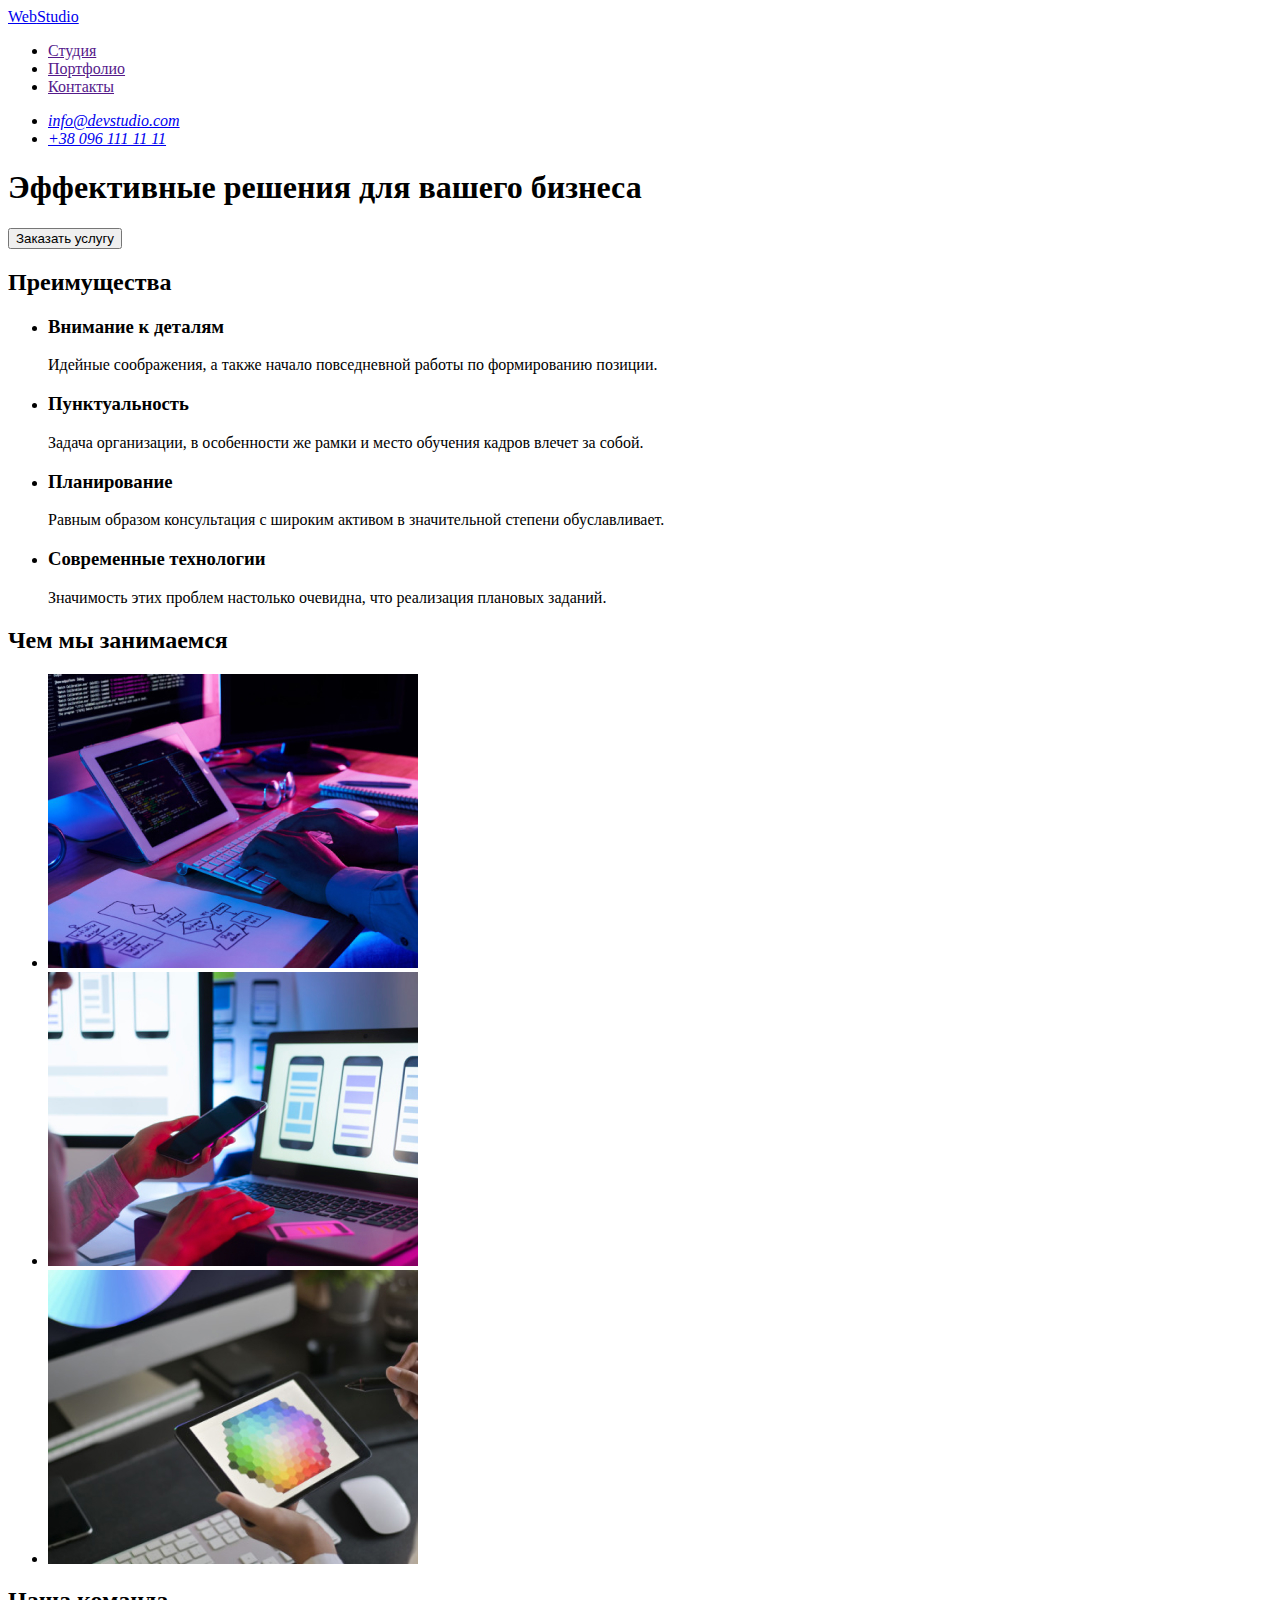
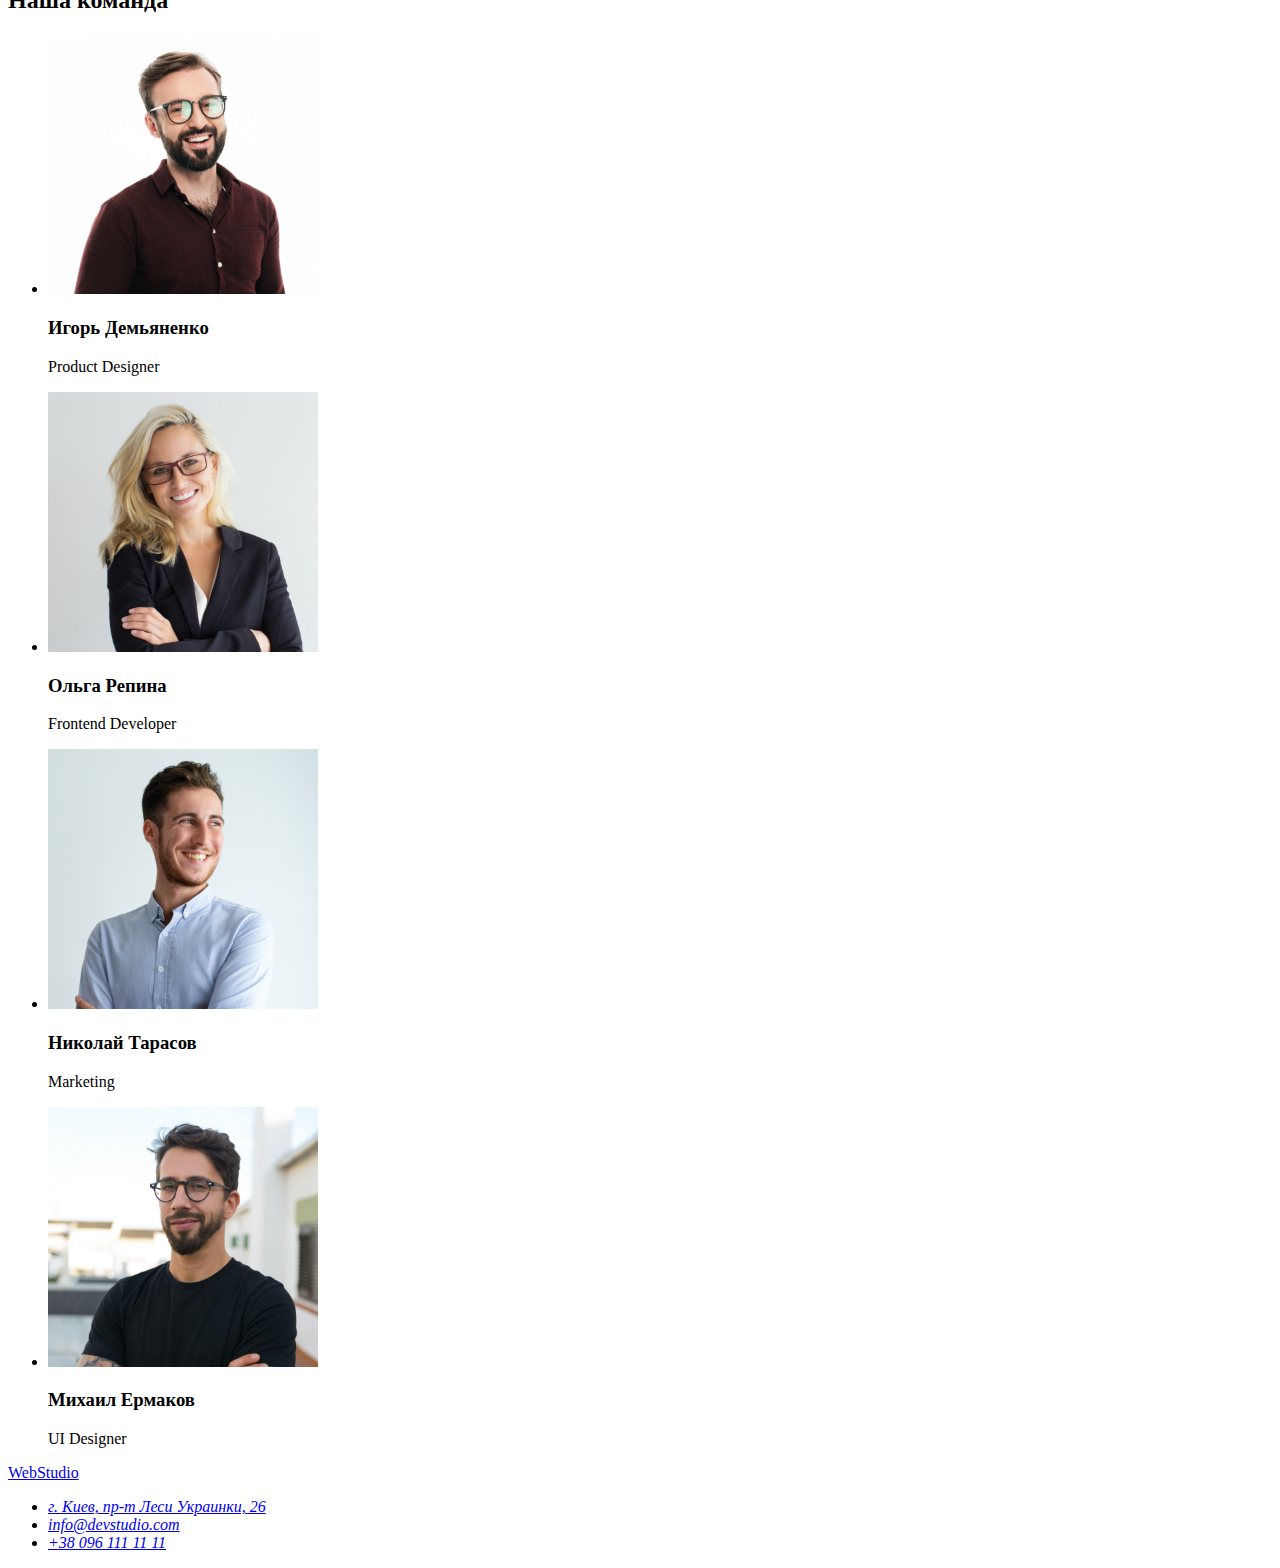
==== index.html @ d87e8e48 "add index.html page" ====
<!DOCTYPE html>
<html lang="ru">
  <head>
    <meta charset="UTF-8" />
    <meta name="viewport" content="width=device-width, initial-scale=1.0" />
    <title>WebStudio</title>
  </head>
  <body>
    <!-- Header -->
    <header>
      <nav>
        <a href="index.html"><span lang="en">Web</span><span lang="en">Studio</span></a>
        <ul>
          <li><a href="">Студия</a></li>
          <li><a href="">Портфолио</a></li>
          <li><a href="">Контакты</a></li>
        </ul>
      </nav>
      <address>
        <ul>
          <li><a href="mailto:info@devstudio.com">info@devstudio.com</a></li>
          <li><a href="tel:+380961111111">+38 096 111 11 11</a></li>
        </ul>
      </address>
    </header>
    <main>
      <!-- Hero -->
      <section>
        <h1>Эффективные решения для вашего бизнеса</h1>
        <button type="button">Заказать услугу</button>
      </section>
      <!-- Advantages -->
      <section>
        <h2>Преимущества</h2>
        <ul>
          <li>
            <h3>Внимание к деталям</h3>
            <p>Идейные соображения, а также начало повседневной работы по формированию позиции.</p>
          </li>
          <li>
            <h3>Пунктуальность</h3>
            <p>Задача организации, в особенности же рамки и место обучения кадров влечет за собой.</p>
          </li>
          <li>
            <h3>Планирование</h3>
            <p>Равным образом консультация с широким активом в значительной степени обуславливает.</p>
          </li>
          <li>
            <h3>Современные технологии</h3>
            <p>Значимость этих проблем настолько очевидна, что реализация плановых заданий.</p>
          </li>
        </ul>
      </section>
      <!-- About us -->
      <section>
        <h2>Чем мы занимаемся</h2>
        <ul>
          <li>
            <img
              src="images/about-us/job-1.jpg"
              alt="программист набирает код
            на компьютере"
              width="370"
              height="294"
            />
          </li>
          <li>
            <img
              src="./images/about-us/job-2.jpg"
              alt="специалист держит смартфон перед компьютером с изображениями смартфонов"
              width="370"
              height="294"
            />
          </li>
          <li>
            <img src="./images/about-us/job-3.jpg" alt="дизайнер работает с цветовой схемой на планшете" width="370" height="294" />
          </li>
        </ul>
      </section>
      <!-- Our team -->
      <section>
        <h2>Наша команда</h2>
        <ul>
          <li>
            <img src="./images/team/igor-dem.jpg" alt="Игорь Демьяненко" width="270" height="260" />
            <h3>Игорь Демьяненко</h3>
            <p lang="en">Product Designer</p>
          </li>
          <li>
            <img src="./images/team/olga-rep.jpg" alt="Ольга Репина" width="270" height="260" />
            <h3>Ольга Репина</h3>
            <p lang="en">Frontend Developer</p>
          </li>
          <li>
            <img src="./images/team/nikolai-tar.jpg" alt="Николай Тарасов" width="270" height="260" />
            <h3>Николай Тарасов</h3>
            <p lang="en">Marketing</p>
          </li>
          <li>
            <img src="./images/team/mikhail-erm.jpg" alt="Михаил Ермаков" width="270" height="260" />
            <h3>Михаил Ермаков</h3>
            <p lang="en">UI Designer</p>
          </li>
        </ul>
      </section>
    </main>
    <!-- Contact info -->
    <footer>
      <a href="index.html"><span>Web</span>Studio<span></span></a>
      <address>
        <ul>
          <li>
            <a href="https://goo.gl/maps/ShxmfAcCWu9pEMcT8" target="_blank">г. Киев, пр-т Леси Украинки, 26</a>
          </li>
          <li>
            <a href="mailto:info@devstudio.com">info@devstudio.com</a>
          </li>
          <li>
            <a href="tel:+380961111111">+38 096 111 11 11</a>
          </li>
        </ul>
      </address>
    </footer>
  </body>
</html>
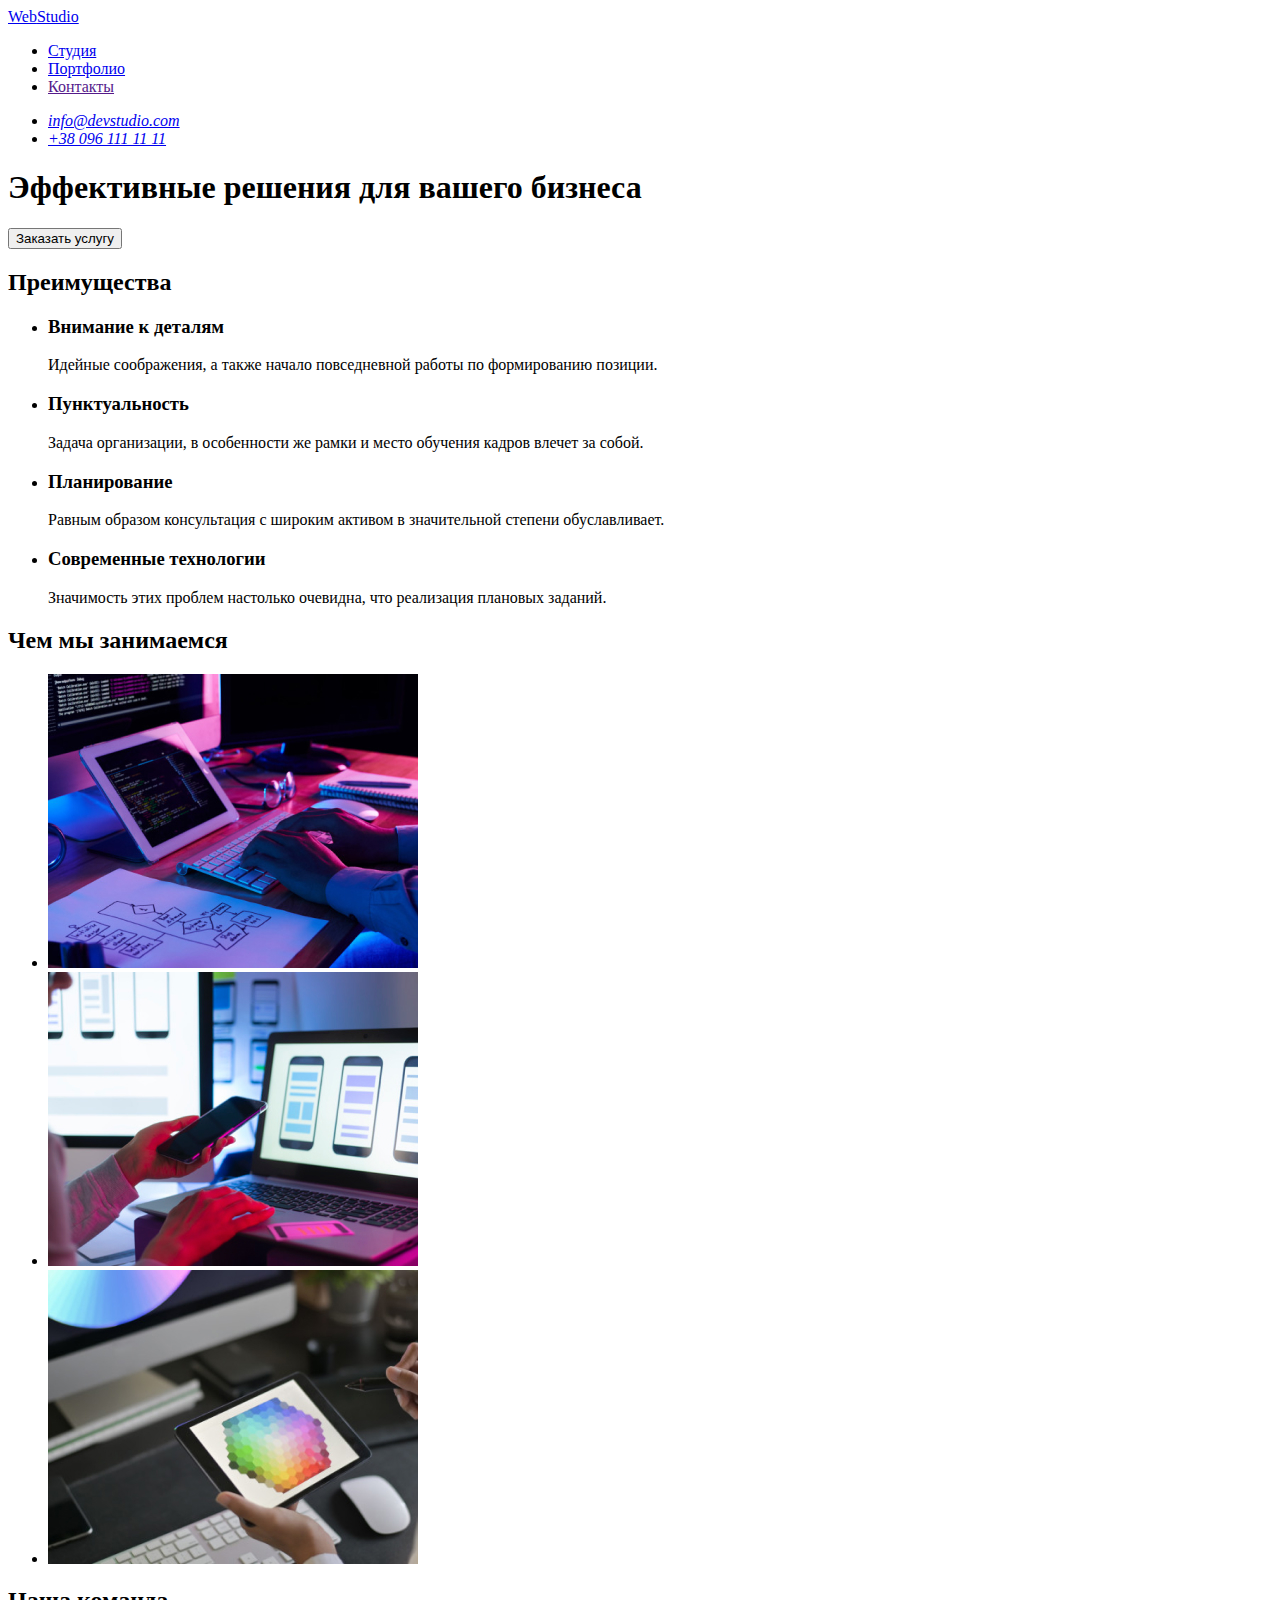
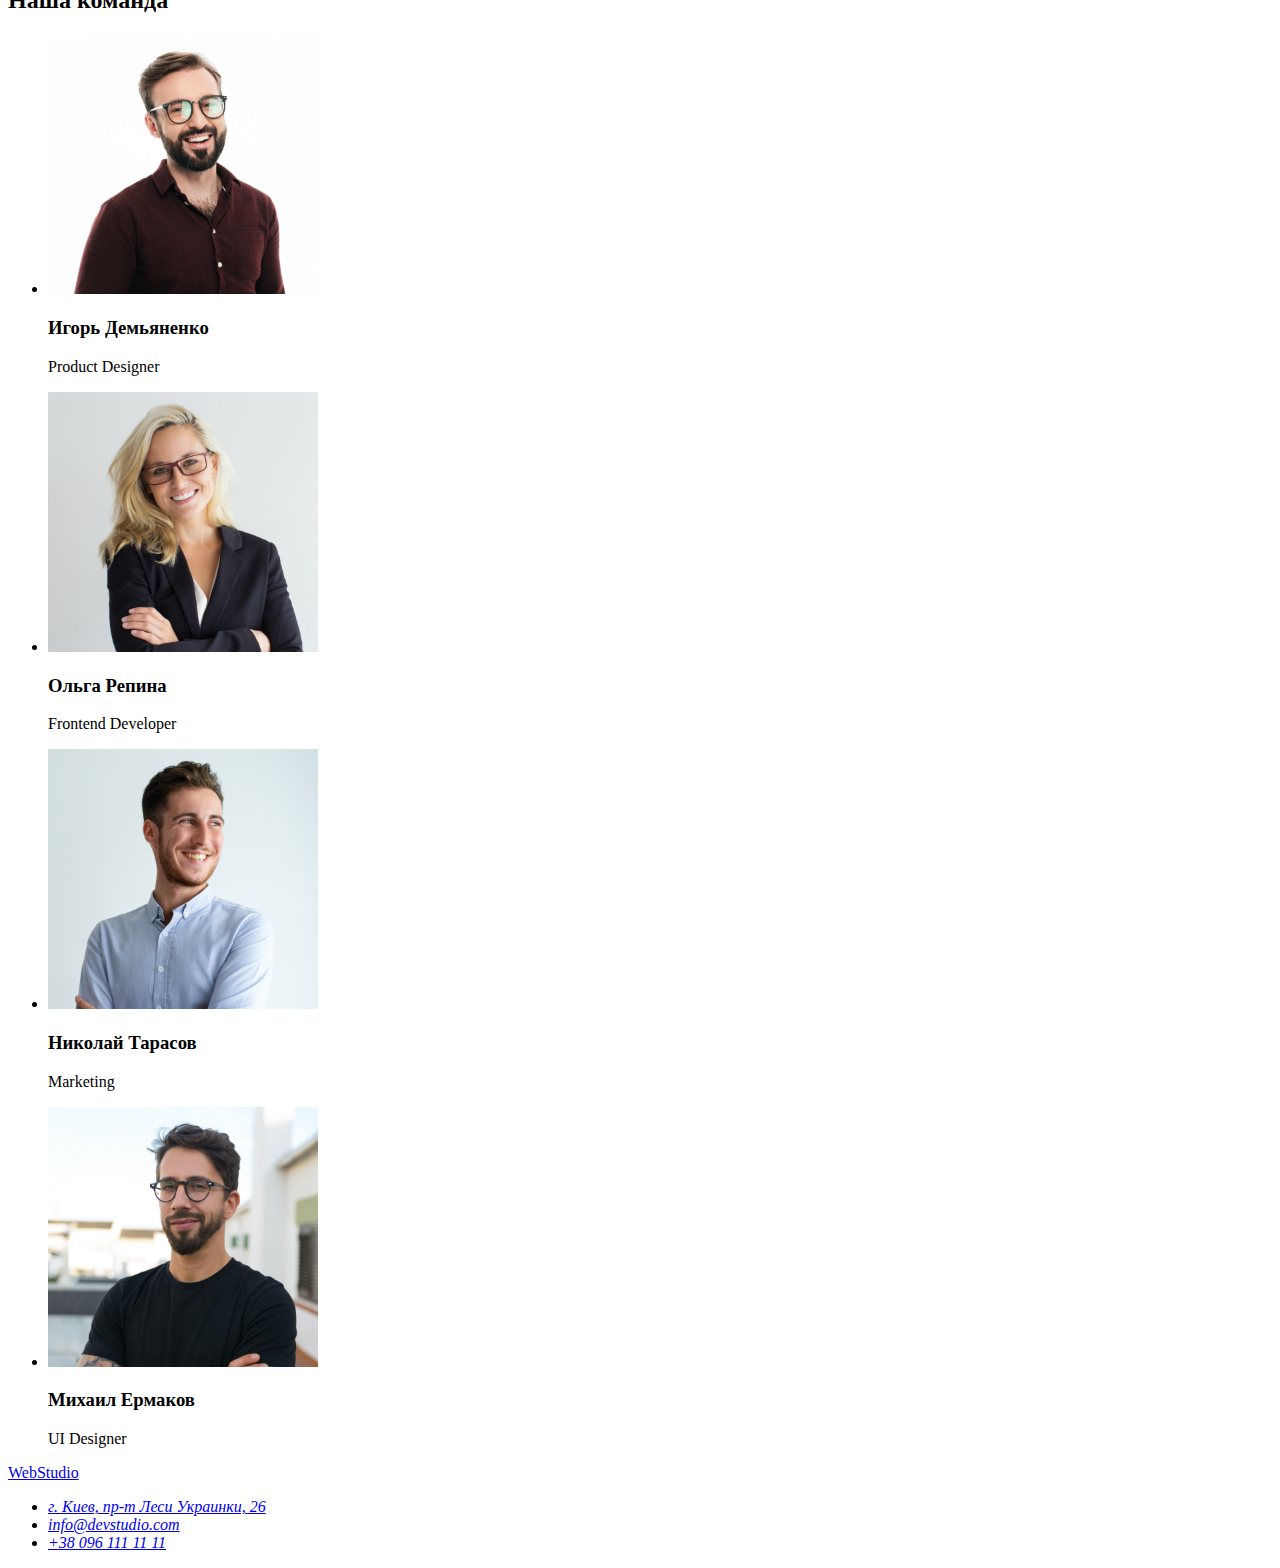
==== commit f0ce7998: "add portfolio.html layout" ====
--- a/index.html
+++ b/index.html
@@ -9,10 +9,10 @@
     <!-- Header -->
     <header>
       <nav>
-        <a href="index.html"><span lang="en">Web</span><span lang="en">Studio</span></a>
+        <a href="index.html" aria-label="логотип веб студии"><span lang="en">Web</span><span lang="en">Studio</span></a>
         <ul>
-          <li><a href="">Студия</a></li>
-          <li><a href="">Портфолио</a></li>
+          <li><a href="./index.html">Студия</a></li>
+          <li><a href="./ portfolio.html">Портфолио</a></li>
           <li><a href="">Контакты</a></li>
         </ul>
       </nav>
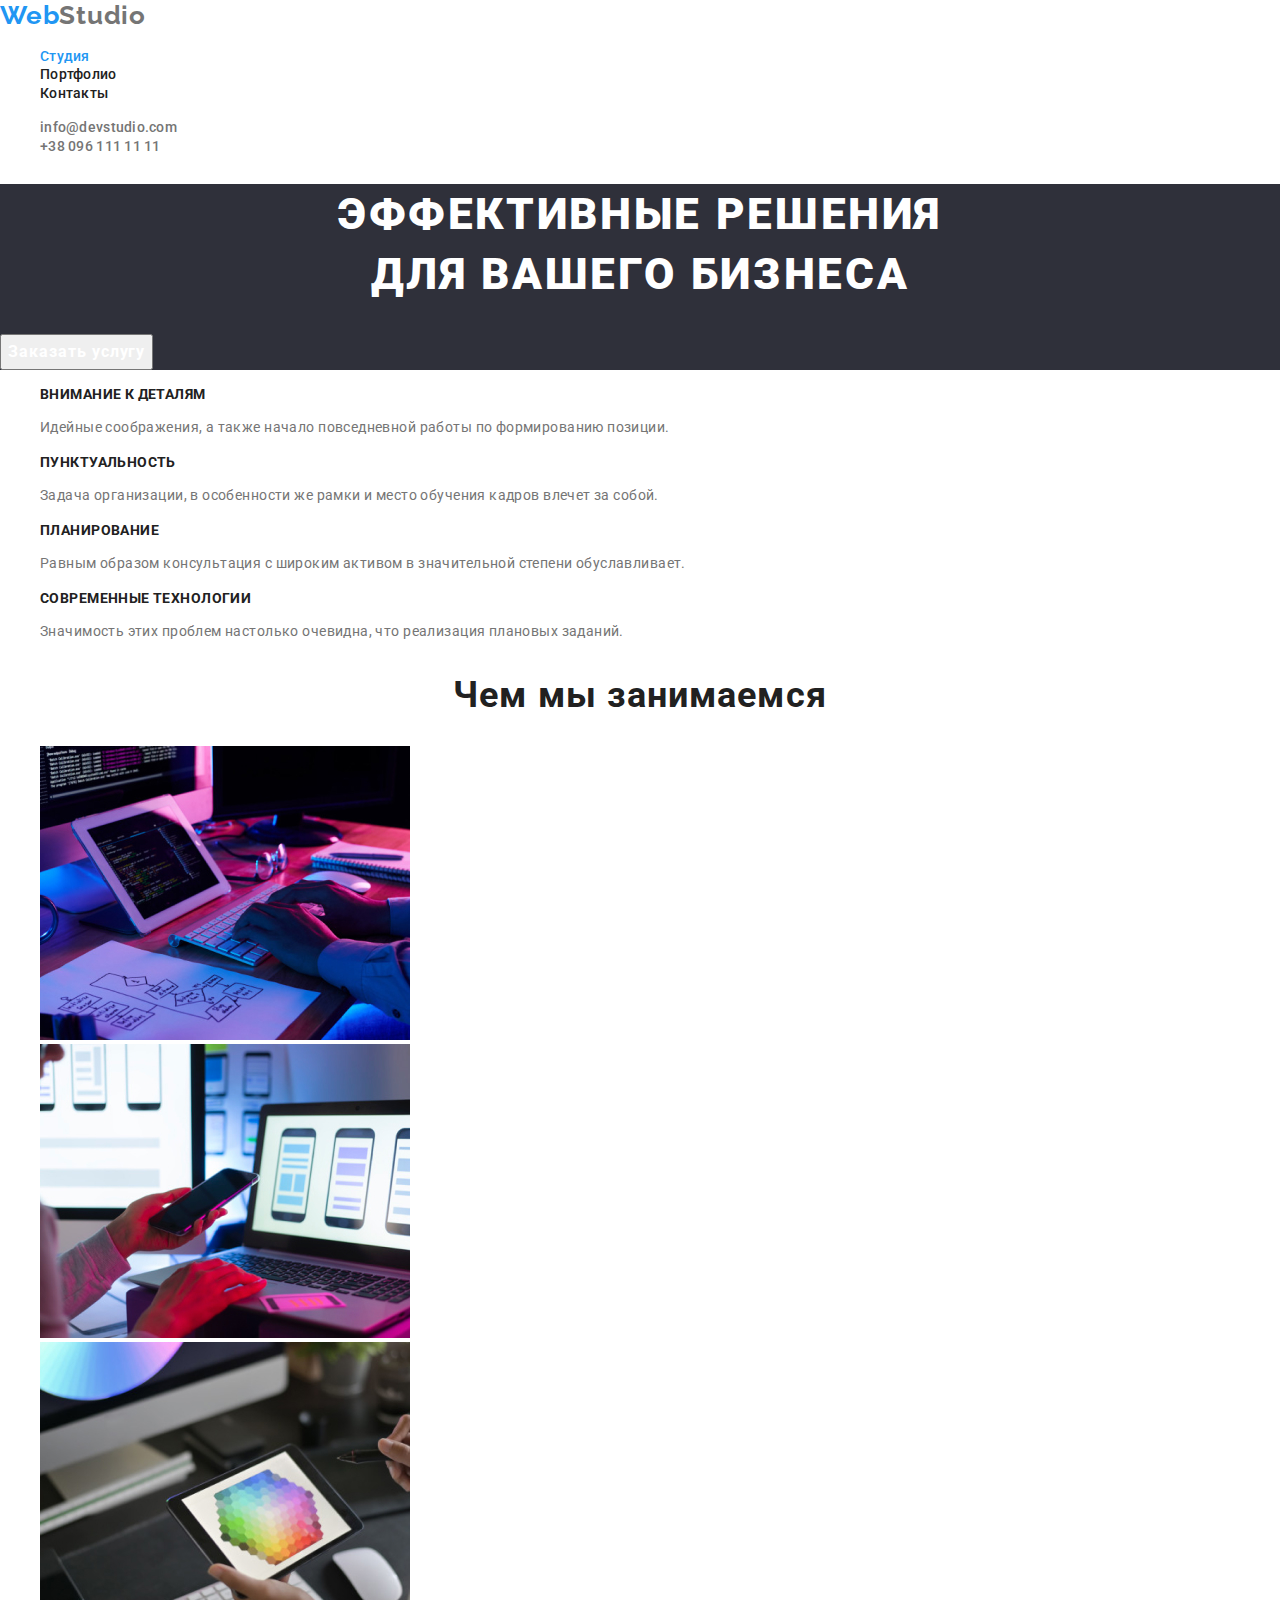
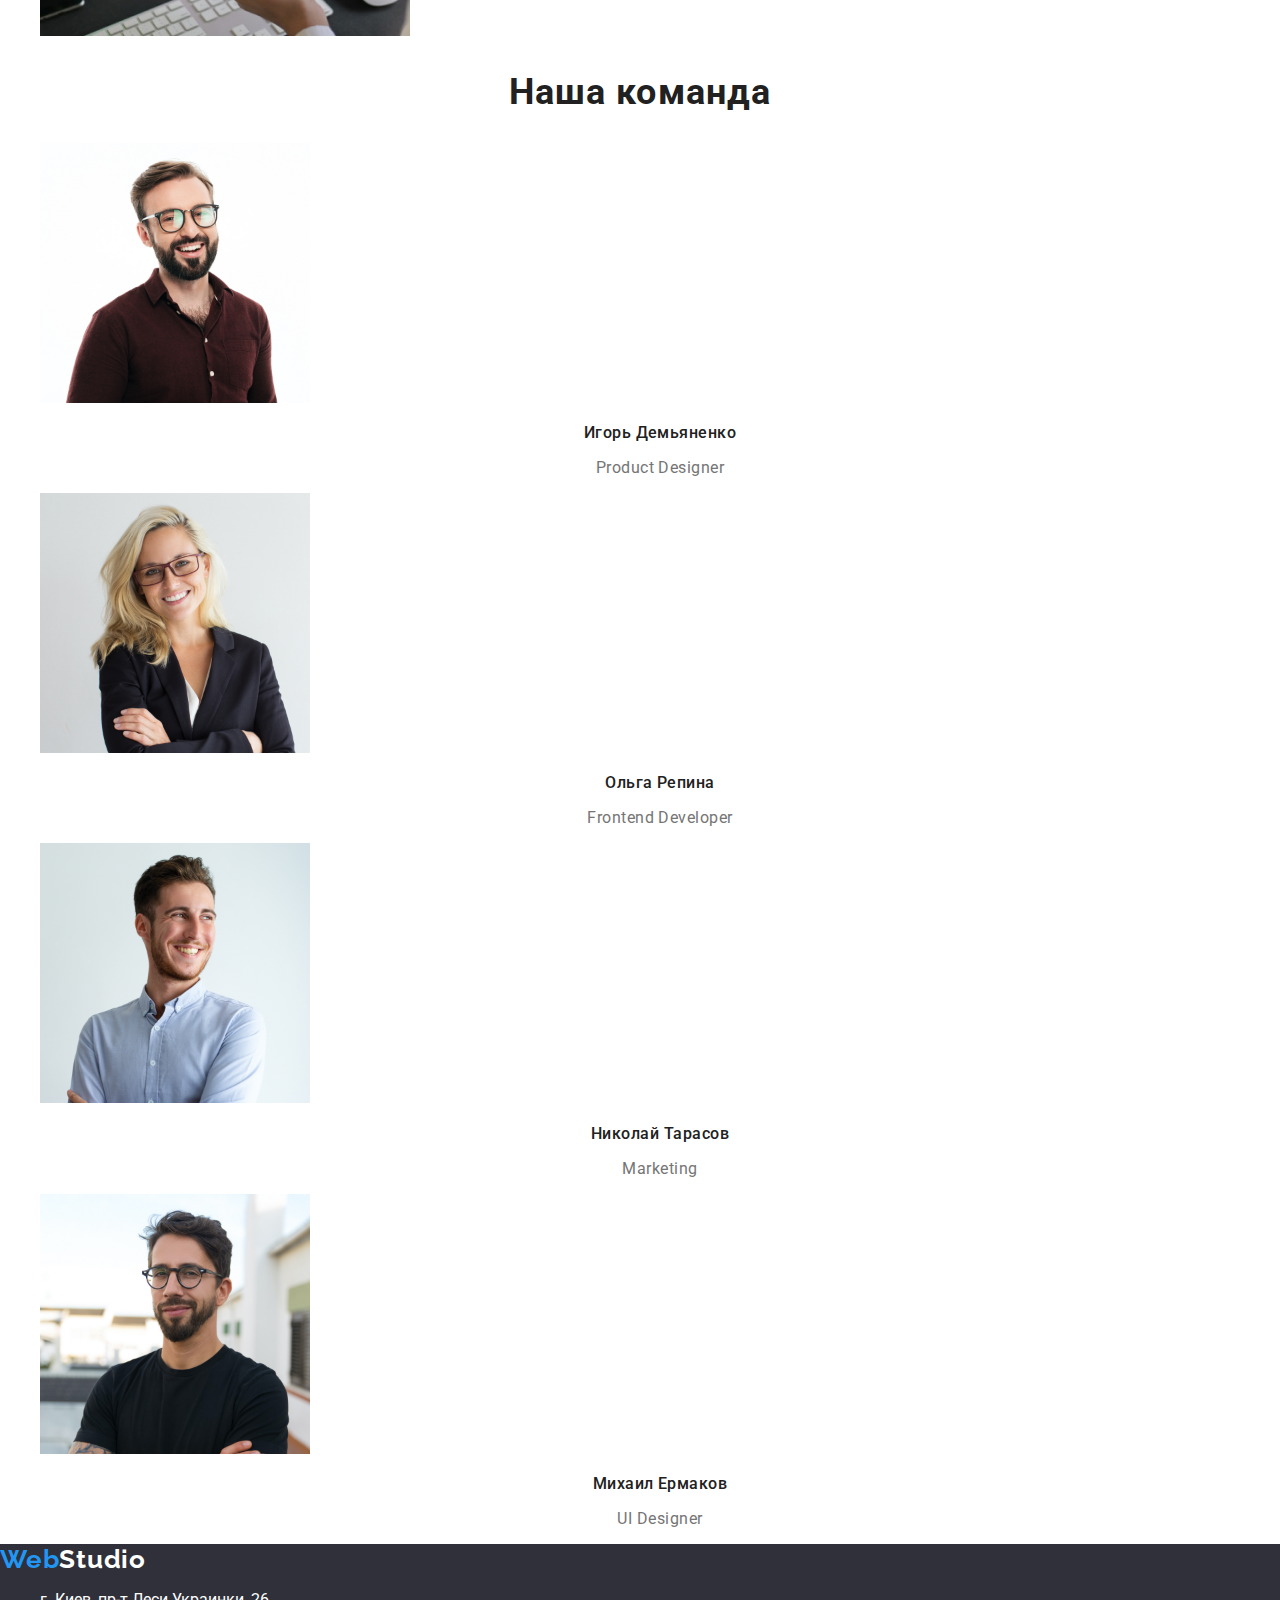
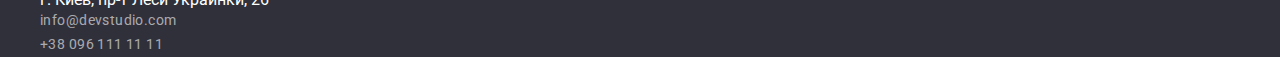
==== commit 2491acb0: "added variables, text styles" ====
--- a/index.html
+++ b/index.html
@@ -4,59 +4,67 @@
     <meta charset="UTF-8" />
     <meta name="viewport" content="width=device-width, initial-scale=1.0" />
     <title>WebStudio</title>
+    <link rel="stylesheet" href="https://cdnjs.cloudflare.com/ajax/libs/modern-normalize/1.0.0/modern-normalize.css" />
+    <link href="https://fonts.googleapis.com/css2?family=Raleway:wght@700&family=Roboto:wght@400;500;700;900&display=swap" rel="stylesheet" />
+    <link rel="stylesheet" href="./css/styles.css" />
   </head>
   <body>
     <!-- Header -->
-    <header>
-      <nav>
-        <a href="index.html" aria-label="логотип веб студии"><span lang="en">Web</span><span lang="en">Studio</span></a>
-        <ul>
-          <li><a href="./index.html">Студия</a></li>
-          <li><a href="./ portfolio.html">Портфолио</a></li>
-          <li><a href="">Контакты</a></li>
+    <header class="header">
+      <nav class="navigation">
+        <a class="logo link" href="./index.html" aria-label="логотип веб студии"
+          ><span class="logo-web" lang="en">Web</span><span lang="en">Studio</span></a
+        >
+        <ul class="navigation-list list">
+          <li class="navigation-list-item"><a class="navigation-list-link link current" href="./index.html">Студия</a></li>
+          <li class="navigation-list-item"><a class="navigation-list-link link" href="./portfolio.html">Портфолио</a></li>
+          <li class="navigation-list-item"><a class="navigation-list-link link" href="">Контакты</a></li>
         </ul>
       </nav>
-      <address>
-        <ul>
-          <li><a href="mailto:info@devstudio.com">info@devstudio.com</a></li>
-          <li><a href="tel:+380961111111">+38 096 111 11 11</a></li>
+      <address class="address">
+        <ul class="list">
+          <li><a class="header-address-link link" href="mailto:info@devstudio.com">info@devstudio.com</a></li>
+          <li><a class="header-address-link link" href="tel:+380961111111">+38 096 111 11 11</a></li>
         </ul>
       </address>
     </header>
     <main>
       <!-- Hero -->
-      <section>
-        <h1>Эффективные решения для вашего бизнеса</h1>
-        <button type="button">Заказать услугу</button>
+      <section class="hero">
+        <h1 class="hero-title">
+          Эффективные решения<br />
+          для вашего бизнеса
+        </h1>
+        <button class="modal-btn" type="button">Заказать услугу</button>
       </section>
       <!-- Advantages -->
-      <section>
-        <h2>Преимущества</h2>
-        <ul>
-          <li>
-            <h3>Внимание к деталям</h3>
-            <p>Идейные соображения, а также начало повседневной работы по формированию позиции.</p>
+      <section class="advantages">
+        <h2 class="advantages-title">Преимущества</h2>
+        <ul class="advantages-list list">
+          <li class="advantages-list-item">
+            <h3 class="advantages-subtitle">Внимание к деталям</h3>
+            <p class="advantages-description">Идейные соображения, а также начало повседневной работы по формированию позиции.</p>
           </li>
-          <li>
-            <h3>Пунктуальность</h3>
-            <p>Задача организации, в особенности же рамки и место обучения кадров влечет за собой.</p>
+          <li class="advantages-list-item">
+            <h3 class="advantages-subtitle">Пунктуальность</h3>
+            <p class="advantages-description">Задача организации, в особенности же рамки и место обучения кадров влечет за собой.</p>
           </li>
-          <li>
-            <h3>Планирование</h3>
-            <p>Равным образом консультация с широким активом в значительной степени обуславливает.</p>
+          <li class="advantages-list-item">
+            <h3 class="advantages-subtitle">Планирование</h3>
+            <p class="advantages-description">Равным образом консультация с широким активом в значительной степени обуславливает.</p>
           </li>
-          <li>
-            <h3>Современные технологии</h3>
-            <p>Значимость этих проблем настолько очевидна, что реализация плановых заданий.</p>
+          <li class="advantages-list-item">
+            <h3 class="advantages-subtitle">Современные технологии</h3>
+            <p class="advantages-description">Значимость этих проблем настолько очевидна, что реализация плановых заданий.</p>
           </li>
         </ul>
       </section>
       <!-- About us -->
-      <section>
-        <h2>Чем мы занимаемся</h2>
-        <ul>
-          <li>
-            <img
+      <section class="about">
+        <h2 class="section-title">Чем мы занимаемся</h2>
+        <ul class="about-list list">
+          <li class=about-list-item>
+            <img class="about-list-img" 
               src="images/about-us/job-1.jpg"
               alt="программист набирает код
             на компьютере"
@@ -64,59 +72,59 @@
               height="294"
             />
           </li>
-          <li>
-            <img
+          <li class=about-list-item>
+            <img class="about-list-img" 
               src="./images/about-us/job-2.jpg"
               alt="специалист держит смартфон перед компьютером с изображениями смартфонов"
               width="370"
               height="294"
             />
-          </li>
+          </li class=about-list-item>
           <li>
-            <img src="./images/about-us/job-3.jpg" alt="дизайнер работает с цветовой схемой на планшете" width="370" height="294" />
+            <img class="about-list-img" src="./images/about-us/job-3.jpg" alt="дизайнер работает с цветовой схемой на планшете" width="370" height="294" />
           </li>
         </ul>
       </section>
       <!-- Our team -->
-      <section>
-        <h2>Наша команда</h2>
-        <ul>
-          <li>
-            <img src="./images/team/igor-dem.jpg" alt="Игорь Демьяненко" width="270" height="260" />
-            <h3>Игорь Демьяненко</h3>
-            <p lang="en">Product Designer</p>
+      <section class="team">
+        <h2 class="section-title">Наша команда</h2>
+        <ul class="team-list list">
+          <li class="team-lis-item">
+            <img class="team-list-img" src="./images/team/igor-dem.jpg" alt="Игорь Демьяненко" width="270" height="260" />
+            <h3 class="team-subtitle">Игорь Демьяненко</h3>
+            <p class="team-description" lang="en">Product Designer</p>
           </li>
-          <li>
-            <img src="./images/team/olga-rep.jpg" alt="Ольга Репина" width="270" height="260" />
-            <h3>Ольга Репина</h3>
-            <p lang="en">Frontend Developer</p>
+          <li class="team-lis-item">
+            <img class="team-list-img" src="./images/team/olga-rep.jpg" alt="Ольга Репина" width="270" height="260" />
+            <h3 class="team-subtitle">Ольга Репина</h3>
+            <p class="team-description" lang="en">Frontend Developer</p>
           </li>
-          <li>
-            <img src="./images/team/nikolai-tar.jpg" alt="Николай Тарасов" width="270" height="260" />
-            <h3>Николай Тарасов</h3>
-            <p lang="en">Marketing</p>
+          <li class="team-lis-item">
+            <img class="team-list-img" src="./images/team/nikolai-tar.jpg" alt="Николай Тарасов" width="270" height="260" />
+            <h3 class="team-subtitle">Николай Тарасов</h3>
+            <p class="team-description" lang="en">Marketing</p>
           </li>
-          <li>
-            <img src="./images/team/mikhail-erm.jpg" alt="Михаил Ермаков" width="270" height="260" />
-            <h3>Михаил Ермаков</h3>
-            <p lang="en">UI Designer</p>
+          <li class="team-lis-item">
+            <img class="team-list-img" src="./images/team/mikhail-erm.jpg" alt="Михаил Ермаков" width="270" height="260" />
+            <h3 class="team-subtitle">Михаил Ермаков</h3>
+            <p class="team-description" lang="en">UI Designer</p>
           </li>
         </ul>
       </section>
     </main>
     <!-- Contact info -->
-    <footer>
-      <a href="index.html"><span>Web</span>Studio<span></span></a>
-      <address>
-        <ul>
-          <li>
-            <a href="https://goo.gl/maps/ShxmfAcCWu9pEMcT8" target="_blank">г. Киев, пр-т Леси Украинки, 26</a>
+    <footer class="footer">
+      <a class="logo link" href="./index.html"><span class="logo-web" lang="en">Web</span><span lang="en">Studio</span></a>
+      <address class="address">
+        <ul class="footer-list list">
+          <li class="footer-list-item">
+            <a class="footer-list-link-location link"href="https://goo.gl/maps/ShxmfAcCWu9pEMcT8" target="_blank">г. Киев, пр-т Леси Украинки, 26</a>
           </li>
-          <li>
-            <a href="mailto:info@devstudio.com">info@devstudio.com</a>
+          <li class="footer-list-item">
+            <a class="footer-list-link link" href="mailto:info@devstudio.com">info@devstudio.com</a>
           </li>
-          <li>
-            <a href="tel:+380961111111">+38 096 111 11 11</a>
+          <li class="footer-list-item">
+            <a class="footer-list-link link" href="tel:+380961111111">+38 096 111 11 11</a>
           </li>
         </ul>
       </address>
--- a/css/styles.css
+++ b/css/styles.css
@@ -0,0 +1,229 @@
+:root {
+  --main-font: "Roboto", sans-serif;
+  --secondary-font: "Raleway", sans-serif;
+  --main-color: #757575;
+  --nav-link-color: #212121;
+  --header-address-color: #757575;
+  --header-logo-color: #000000;
+  --accent-color: #2196f3;
+  --hero-color: #ffffff;
+  --hero-btn-color: #ffffff;
+  --section-title-color: #212121;
+  --footer-logo-color: #ffffff;
+  --footer-address-color: rgba(255, 255, 255, 0.6);
+  --footer-address-location-color: #ffffff;
+  --portfolio-btn-color: #212121;
+}
+
+body {
+  font-family: var(--main-font);
+  font-style: normal;
+  color: var(--main-color);
+}
+
+.list {
+  list-style: none;
+}
+
+.link {
+  text-decoration: none;
+}
+
+.link.current {
+  color: var(--accent-color);
+}
+
+.address {
+  font-style: normal;
+}
+/* ========== Components ========== */
+
+.section-title {
+  font-weight: 700;
+  font-size: 36px;
+  line-height: 1.167;
+  text-align: center;
+  letter-spacing: 0.03em;
+
+  color: var(--section-title-color);
+}
+
+/* ========== End Components ========== */
+
+/* ========== Header ========== */
+.logo {
+  color: var(--logo-color);
+  font-family: var(--secondary-font);
+  font-weight: 700;
+  font-size: 26px;
+  line-height: 1.192;
+  letter-spacing: 0.03em;
+}
+
+.logo-web {
+  color: var(--accent-color);
+}
+
+.navigation-list-link,
+.header-address-link {
+  font-weight: 500;
+  font-size: 14px;
+  line-height: 1.143;
+  letter-spacing: 0.02em;
+}
+
+.navigation-list-link {
+  color: var(--nav-link-color);
+}
+
+.header-address-link {
+  color: var(--header-address-color);
+}
+
+.navigation-list-link:hover,
+.navigation-list-link:focus,
+.header-address-link:hover,
+.header-address-link:focus {
+  color: var(--accent-color);
+}
+
+/* ========== End Header ========== */
+
+/* ========== Hero ========== */
+.hero {
+  background: #2f303a;
+}
+
+.hero-title {
+  font-weight: 900;
+  font-size: 44px;
+  line-height: 1.364;
+  text-align: center;
+  letter-spacing: 0.06em;
+  text-transform: uppercase;
+
+  color: var(--hero-color);
+}
+
+.modal-btn {
+  font-weight: 700;
+  font-size: 16px;
+  line-height: 1.875;
+  letter-spacing: 0.06em;
+  color: var(--hero-btn-color);
+}
+/* ========== End Hero ========== */
+
+/* ========== Advantages ========== */
+
+.advantages-title {
+  display: none;
+}
+
+.advantages-subtitle {
+  font-weight: 700;
+  font-size: 14px;
+  line-height: 1.143;
+  letter-spacing: 0.03em;
+  text-transform: uppercase;
+
+  color: var(--section-title-color);
+}
+
+.advantages-description {
+  font-weight: 400;
+  font-size: 14px;
+  line-height: 1.714;
+  letter-spacing: 0.03em;
+}
+
+/* ========== End Advantages ========== */
+
+/* ========== About us ========== */
+/* ========== End About us ========== */
+
+/* ========== Our team ========== */
+
+.team-subtitle,
+.team-description {
+  font-size: 16px;
+  line-height: 1.188;
+  text-align: center;
+  letter-spacing: 0.03em;
+}
+
+.team-subtitle {
+  font-weight: 500;
+
+  color: var(--section-title-color);
+}
+
+.team-description {
+  font-weight: 400;
+}
+
+/* ========== End Our team ========== */
+
+/*  ========== Footer ========== */
+.footer {
+  background: #2f303a;
+}
+
+.footer .logo {
+  color: var(--footer-logo-color);
+}
+
+.footer-list-link {
+  font-weight: 400;
+  font-size: 14px;
+  line-height: 1.714;
+  letter-spacing: 0.03em;
+
+  color: var(--footer-address-color);
+}
+
+.footer-list-link-location {
+  color: var(--footer-address-location-color);
+}
+
+.footer-list-link:hover,
+.footer-list-link:focus,
+.footer-list-link-location:hover,
+.footer-list-link-location:focus {
+  color: var(--accent-color);
+}
+/*  ========== End Footer ========== */
+
+/*  ========== Portfolio ========== */
+
+.portfolio-title {
+  display: none;
+}
+
+.filter-list-btn {
+  font-weight: 500;
+  font-size: 16px;
+  line-height: 1.625;
+  text-align: center;
+  letter-spacing: 0.03em;
+
+  color: var(--portfolio-btn-color);
+}
+
+.portfolio-item-title {
+  font-weight: 700;
+  font-size: 18px;
+  line-height: 2;
+  letter-spacing: 0.06em;
+
+  color: var(--section-title-color);
+}
+
+.portfolio-item-descr {
+  font-weight: 400;
+  font-size: 16px;
+  line-height: 1.875;
+  letter-spacing: 0.03em;
+}
+
+/*  ========== End Portfolio ========== */
